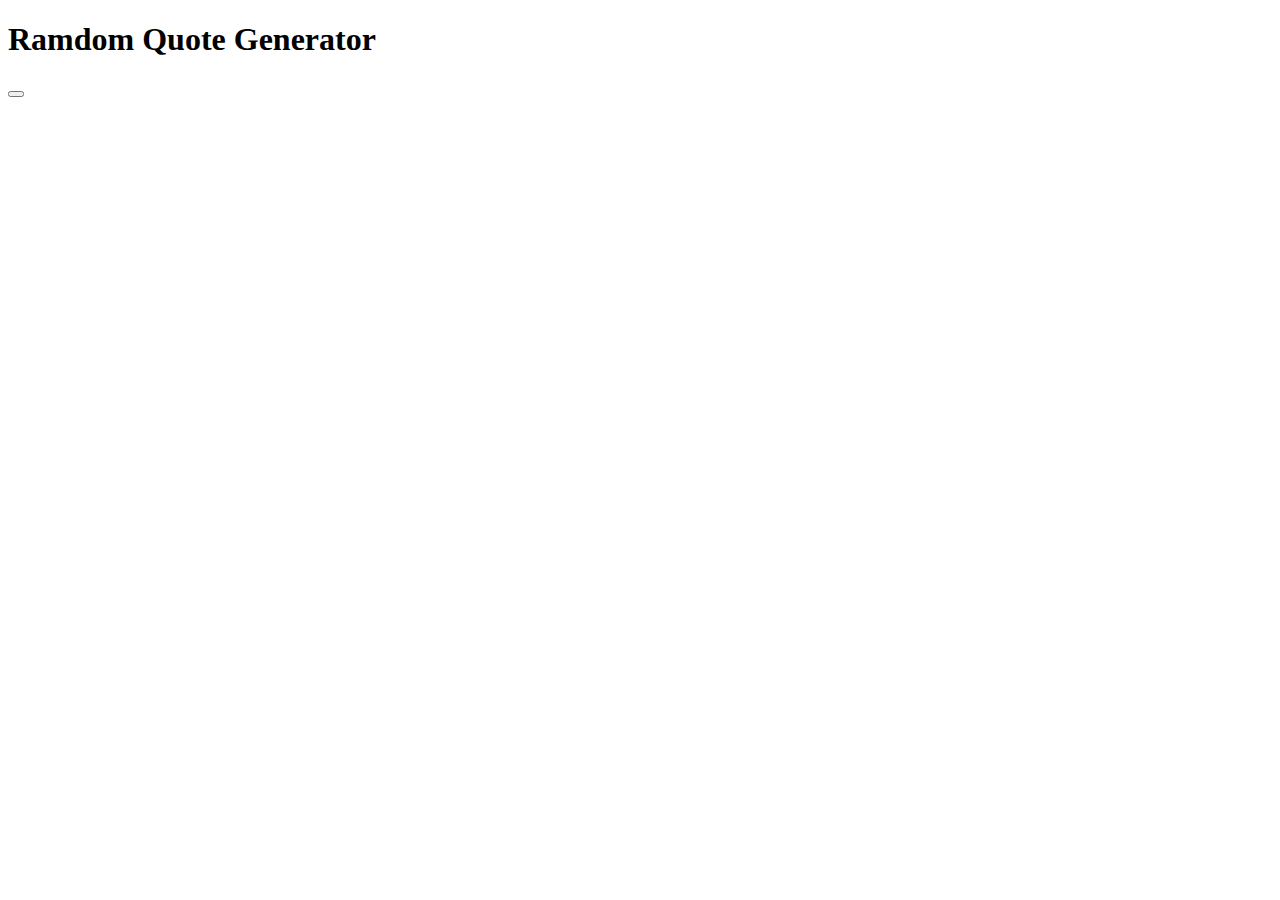
==== project3.html @ 04b5b355 "ggg" ====
<!DOCTYPE html>
<html lang="en">
<head>
    <meta charset="UTF-8">
    <meta name="viewport" content="width=device-width, initial-scale=1.0">
    <title>Document</title>
</head>
<body>
    <h1>Ramdom Quote Generator</h1>
    <p id="Quote"></p>
    <button ></button>
</body>
</html>
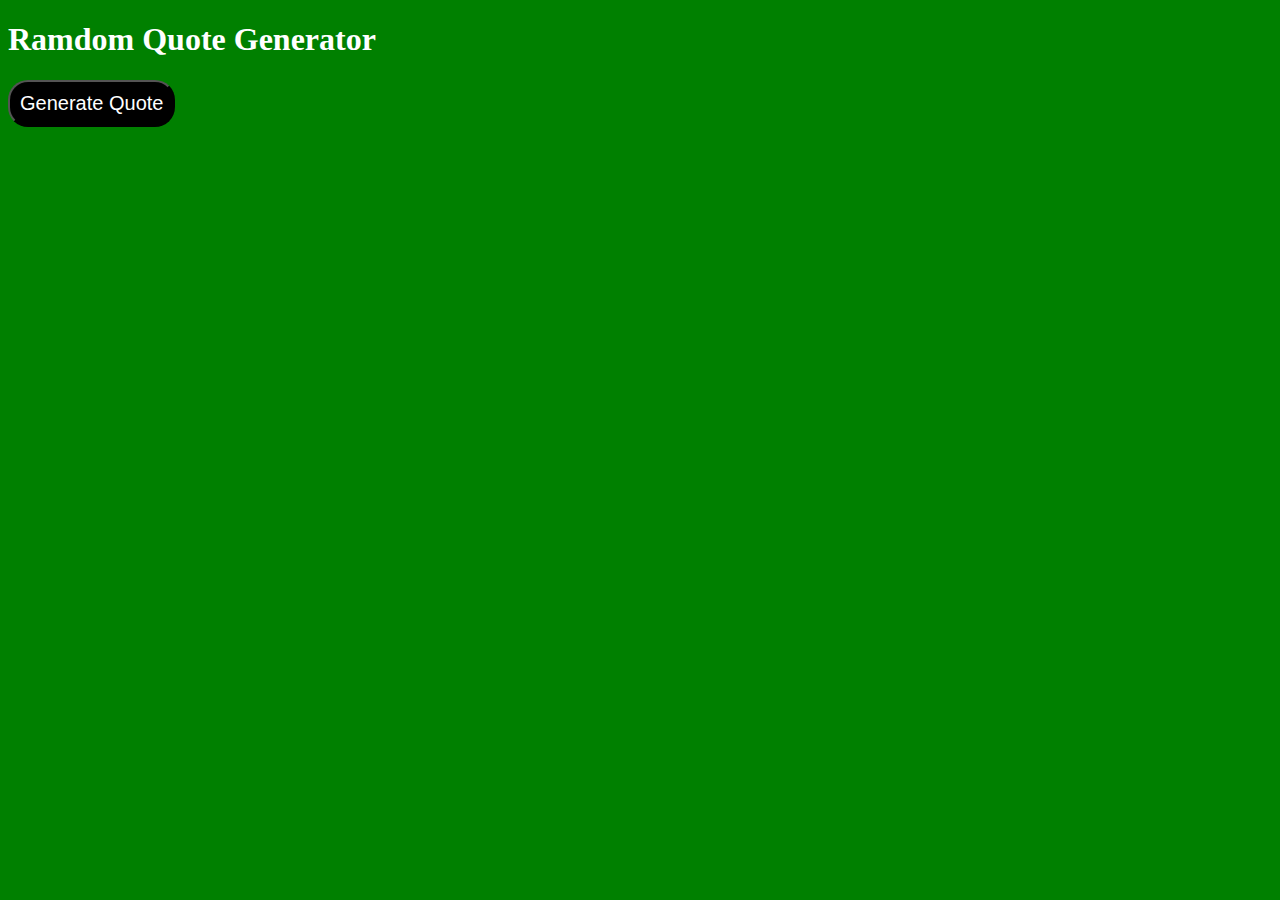
==== commit 2306fe7b: "gggg" ====
--- a/project3.html
+++ b/project3.html
@@ -4,10 +4,12 @@
     <meta charset="UTF-8">
     <meta name="viewport" content="width=device-width, initial-scale=1.0">
     <title>Document</title>
+    <link rel="stylesheet" href="project3.css">
 </head>
 <body>
     <h1>Ramdom Quote Generator</h1>
     <p id="Quote"></p>
-    <button ></button>
+    <button onclick="generateQuote()" >Generate Quote</button>
+    <script src="project3.js"></script>
 </body>
 </html>--- a/project3.css
+++ b/project3.css
@@ -0,0 +1,18 @@
+button{
+    background-color: black;
+    color: white;
+    font-size: 20px;
+    padding: 10px;
+    border-radius: 20px;
+       
+}
+
+button:hover{
+    background-color: transparent;
+    border: none;
+}
+
+h1{
+    color: white;
+    font-weight: bold;
+}